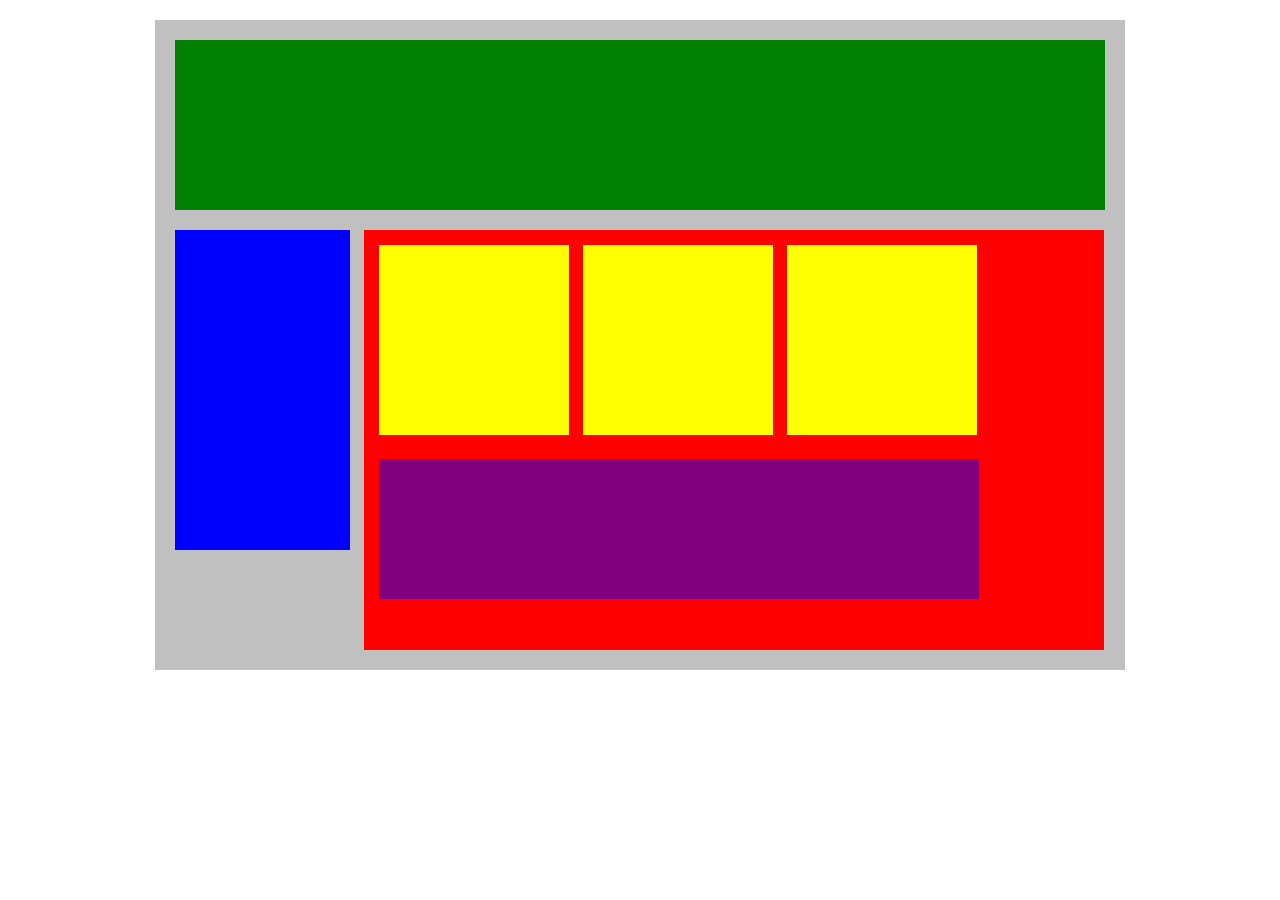
==== index.html @ 2e539298 "amin changes css assignment" ====
<!DOCTYPE html>
<html lang="en">
   <head>
      <title>Position Practice</title>
      <link rel="stylesheet" type="text/css" href="style.css">
   </head>
   <body>
      <div id="wrapper">
         <div id="header"></div>
<div id="amin">
            <div id="navigation"></div>
            <div id="main_content">
               <div class="subcontents"></div>
               <div class="subcontents"></div>
               <div class="subcontents"></div>
               <div id="advertisement"></div>
            </div>
</div>
      </div><!-- end of wrapper -->
   </body>
</html>
---- style.css ----
/*CSS reset settings here*/
*{
    margin: 0px;
    padding: 10px;
   }
   #wrapper{
    width: 950px;
    background-color: silver;
    margin: 0px auto; 
   /* margin:10px; */
   /* padding: 10px; */
   }
   #header{
    
    min-height: 150px;
    background-color: green;
    margin: 10px;
    margin-bottom: 0px;
   }

   #amin{
       padding-bottom:0px;
    margin-bottom: 0px;
    /* padding:10px;  */
    min-height:400px; 
    width:950px;
    
    }   

   #navigation{
    margin-top: 10px;
    min-height: 300px;
    width: 155px;
    background-color: blue;
    display:inline-block;
   }
   #main_content{
    margin-bottom: 0;
    margin:10px;
    min-height: 400px;
    width: 720px;
    background-color: red;
    display:inline-block;
    vertical-align: top;
   }
   .subcontents{
    margin:5px;
    min-height: 170px;
    width: 170px;
    background-color: yellow;
    display:inline-block;
    
   }
   #advertisement{
    margin-left:5px;
    margin-top:15px;
    min-height: 120px;
    width: 580px;
    background-color: purple;
    
   }
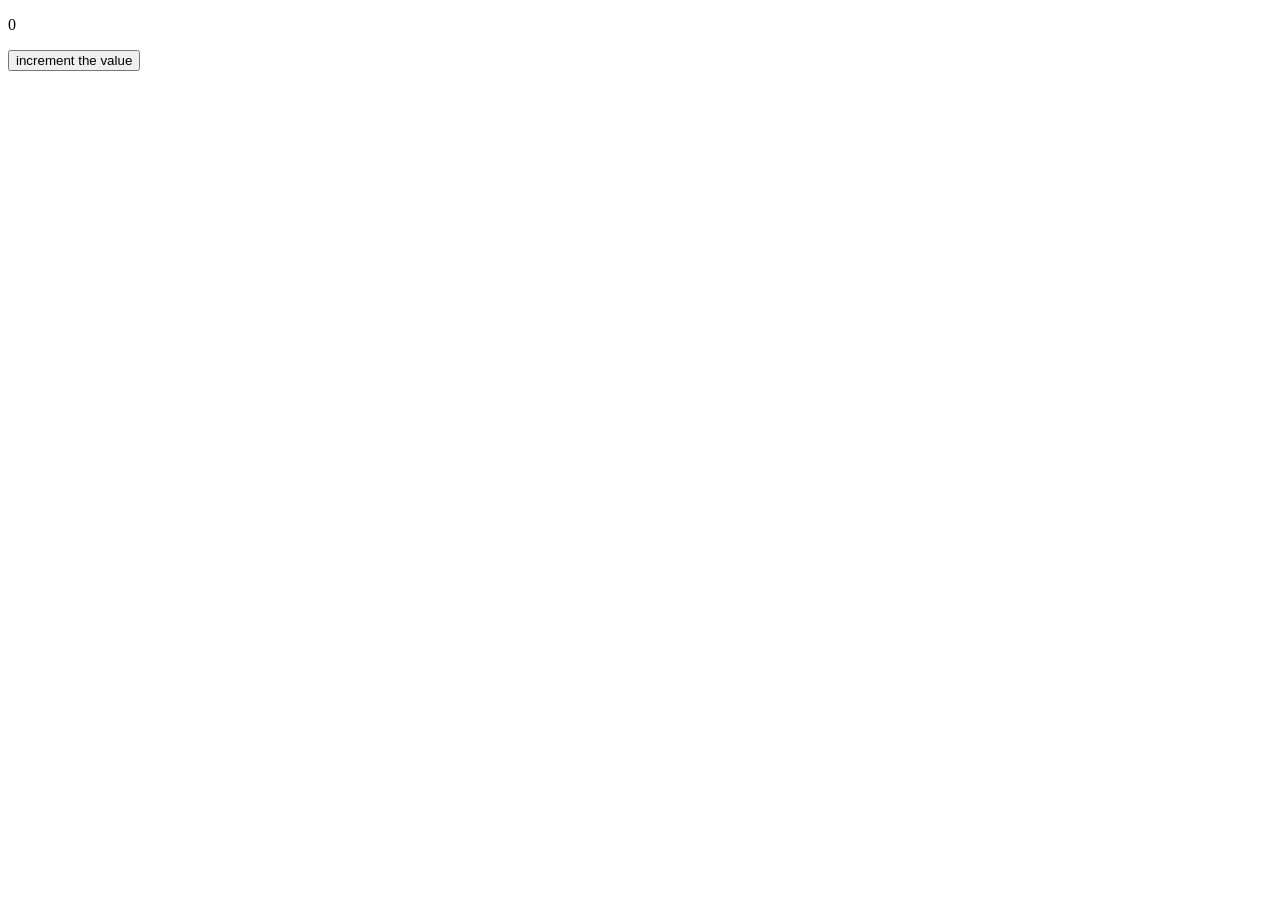
==== commit 26042a69: "first commit" ====
--- a/index.html
+++ b/index.html
@@ -1,21 +1,14 @@
 <!DOCTYPE html>
 <html lang="en">
-   <head>
-      <title>Position Practice</title>
-      <link rel="stylesheet" type="text/css" href="style.css">
-   </head>
-   <body>
-      <div id="wrapper">
-         <div id="header"></div>
-<div id="amin">
-            <div id="navigation"></div>
-            <div id="main_content">
-               <div class="subcontents"></div>
-               <div class="subcontents"></div>
-               <div class="subcontents"></div>
-               <div id="advertisement"></div>
-            </div>
-</div>
-      </div><!-- end of wrapper -->
-   </body>
-</html>
+<head>
+    <meta charset="UTF-8">
+    <meta http-equiv="X-UA-Compatible" content="IE=edge">
+    <meta name="viewport" content="width=device-width, initial-scale=1.0">
+    <title>Document</title>
+</head>
+<body>
+    <p >0</p>
+    <button onclick="increment()">increment the value</button>
+    <script src="test.js"></script>
+</body>
+</html>
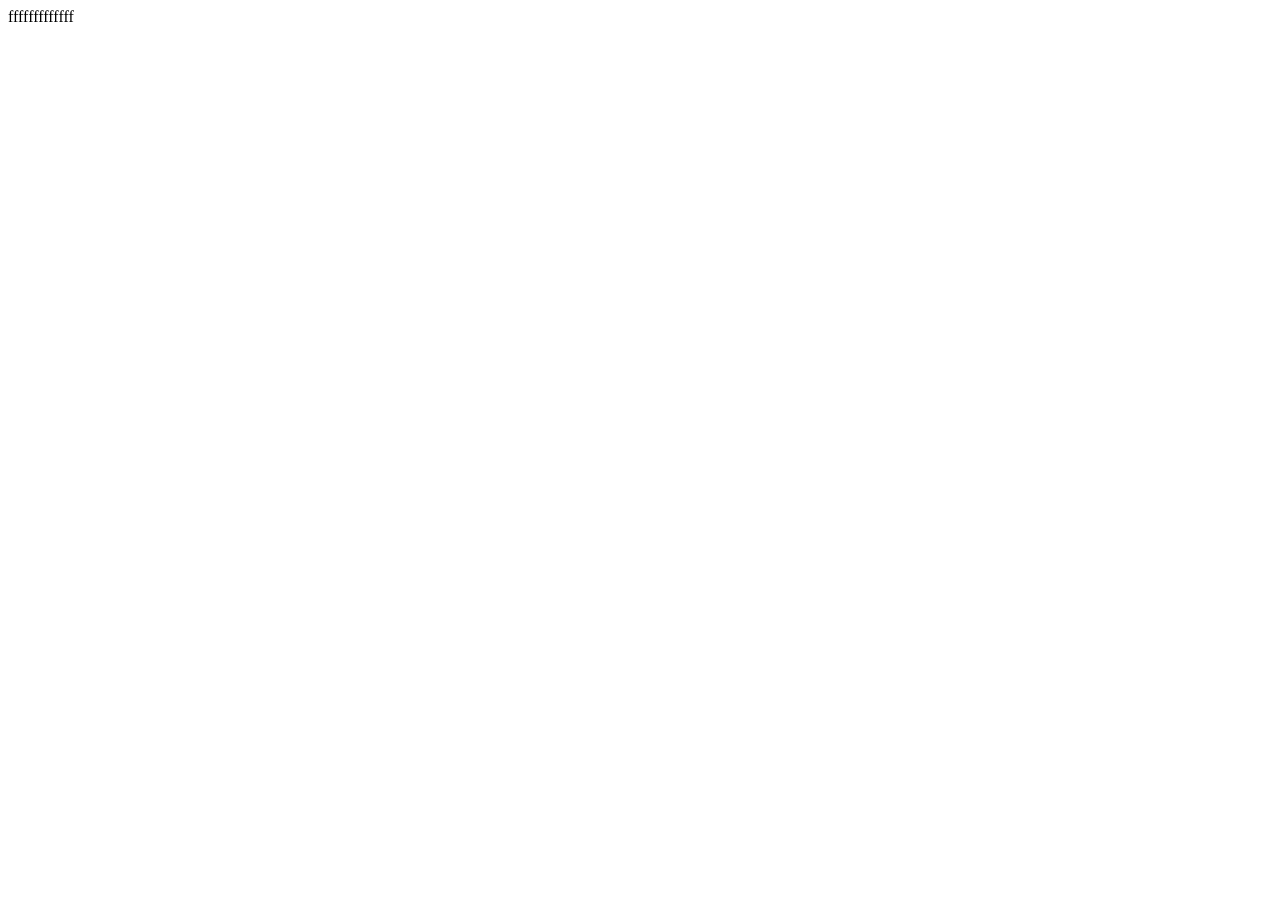
==== commit 4dd79b8b: "I changed index file to include another button" ====
--- a/index.html
+++ b/index.html
@@ -7,8 +7,7 @@
     <title>Document</title>
 </head>
 <body>
-    <p >0</p>
-    <button onclick="increment()">increment the value</button>
+    fffffffffffff
     <script src="test.js"></script>
 </body>
 </html>
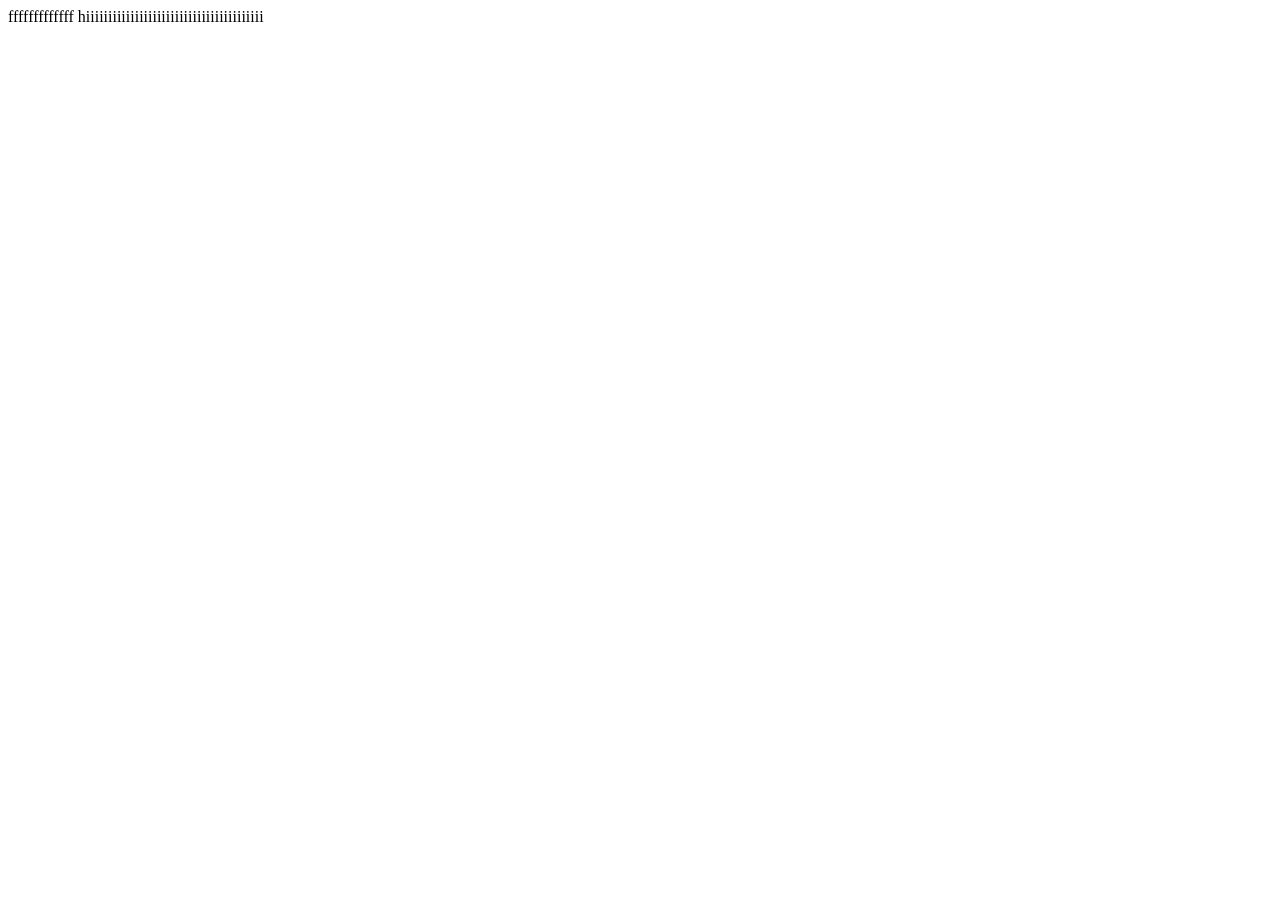
==== commit ef69c622: "rrrrrrrrrrrrrrrrrrrrrrrrrr" ====
--- a/index.html
+++ b/index.html
@@ -9,5 +9,6 @@
 <body>
     fffffffffffff
     <script src="test.js"></script>
+    hiiiiiiiiiiiiiiiiiiiiiiiiiiiiiiiiiiiiiiii
 </body>
 </html>
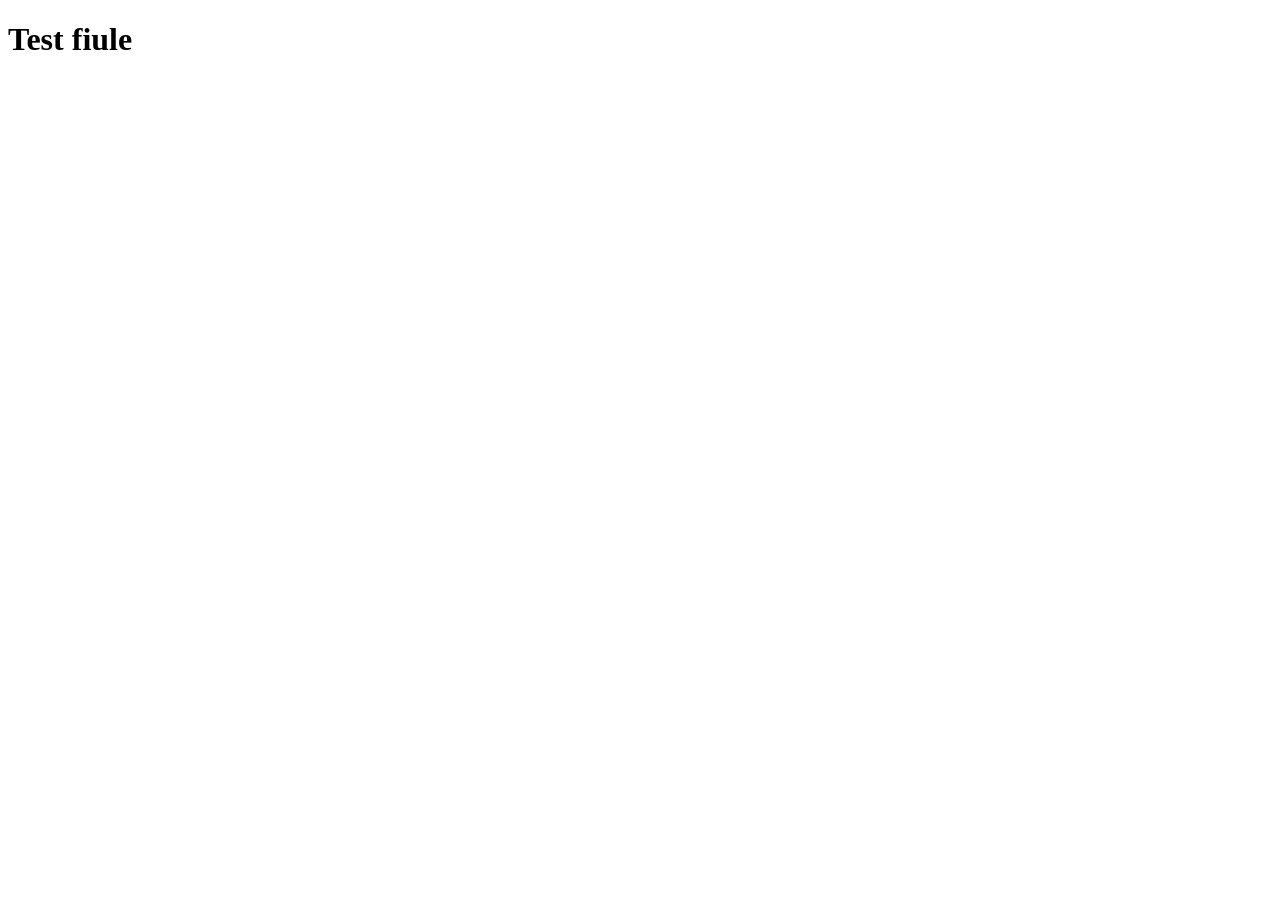
==== commit 546a67fd: "initial commit,added index.html and test.js" ====
--- a/index.html
+++ b/index.html
@@ -7,8 +7,7 @@
     <title>Document</title>
 </head>
 <body>
-    fffffffffffff
+    <h1>Test fiule</h1>
     <script src="test.js"></script>
-    hiiiiiiiiiiiiiiiiiiiiiiiiiiiiiiiiiiiiiiii
 </body>
 </html>
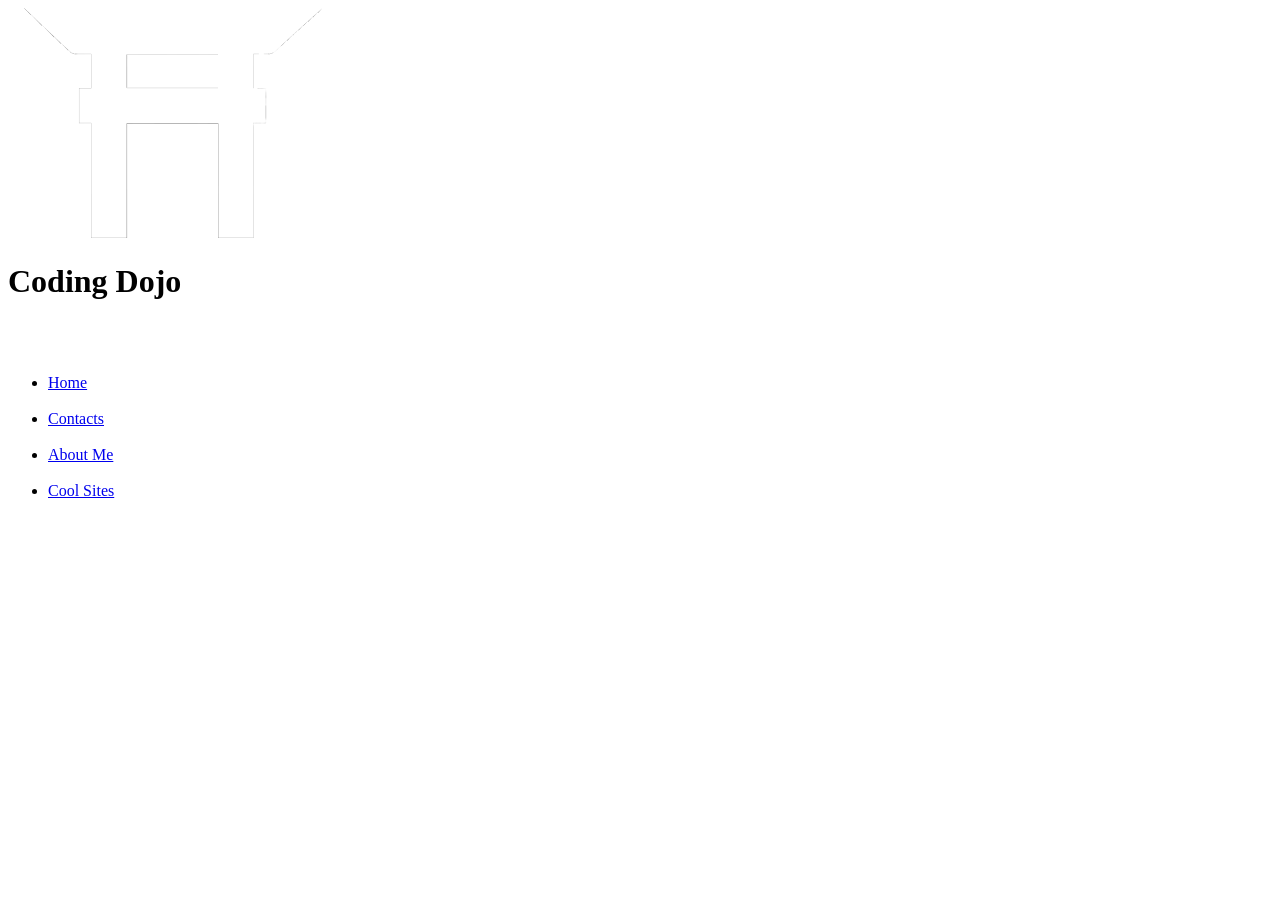
==== commit b4348383: "Merge remote-tracking branch 'ht/master'" ====
--- a/index.html
+++ b/index.html
@@ -2,12 +2,22 @@
 <html lang="en">
 <head>
     <meta charset="UTF-8">
-    <meta http-equiv="X-UA-Compatible" content="IE=edge">
     <meta name="viewport" content="width=device-width, initial-scale=1.0">
     <title>Document</title>
 </head>
 <body>
-    <h1>Test fiule</h1>
-    <script src="test.js"></script>
+    <div class="center-box">
+        <div class="center-item"></div>
+    </div>
+    <div>
+        <img src="dojo-icon.png" alt="dojo-icon">
+        <h1>Coding Dojo</h1>
+        <ul>
+            <li><a href="#">Home</a></li>
+            <li><a href="#">Contacts</a></li>
+            <li><a href="#">About Me</a></li>
+            <li><a href="#">Cool Sites</a></li>
+        </ul>
+    </div>        
 </body>
 </html>
